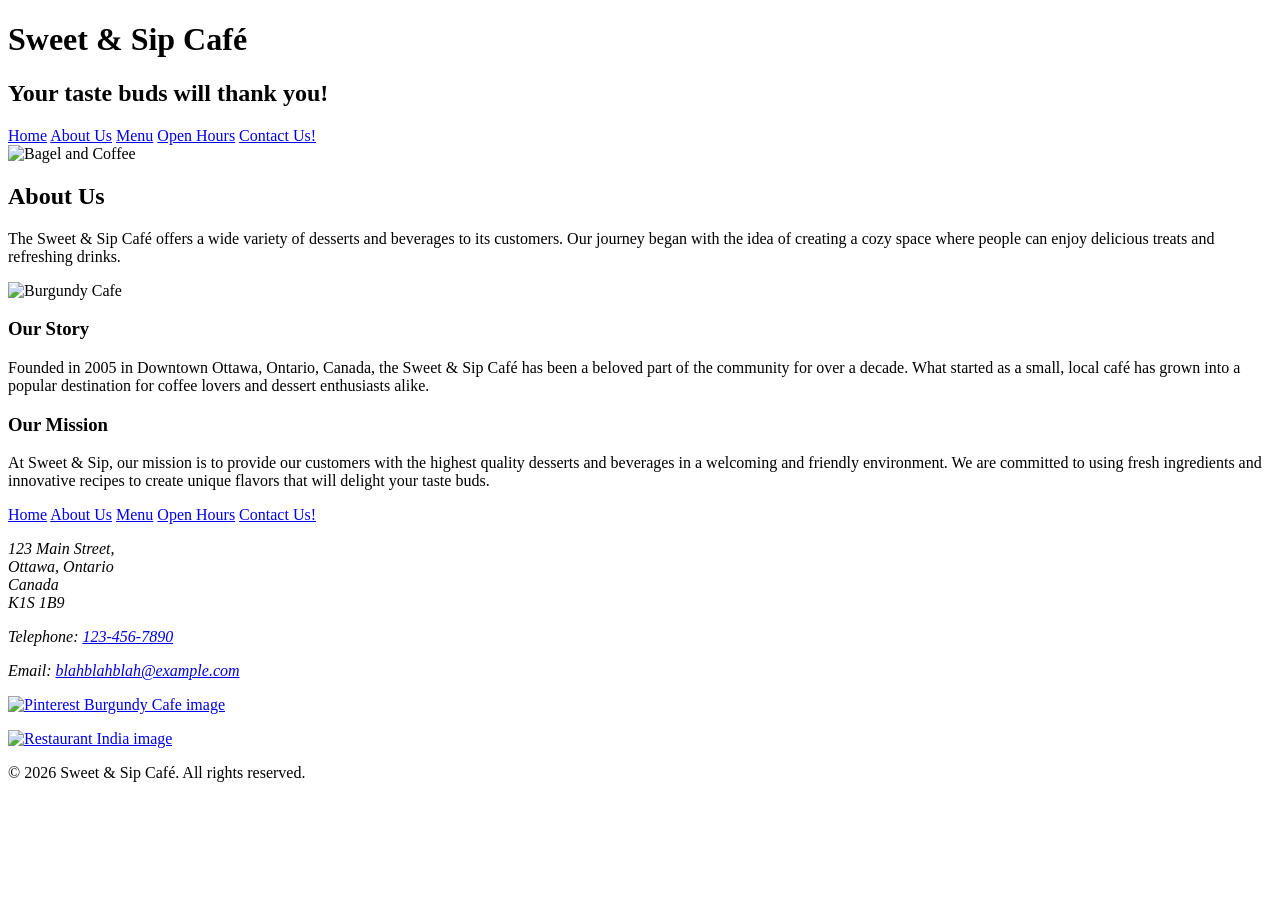
==== docs/index.html @ a65e3c7b "Restructured html files for assignment" ====
<!DOCTYPE html>
<html lang="en">

<head>
    <meta charset="UTF-8">
    <meta name="viewport" content="width=device-width, initial-scale=1.0">
    <link rel="stylesheet" type="text/css" href="../styles/stylesheet.css">
    <title>Sweet & Sip</title>
    <link rel="preconnect" href="https://fonts.googleapis.com">
    <link rel="preconnect" href="https://fonts.gstatic.com" crossorigin>
    <link href="https://fonts.googleapis.com/css2?family=Montserrat:ital,wght@0,100..900;1,100..900&display=swap"
        rel="stylesheet">
    <link rel="icon" href="../images/001-coffee.png" type="image/x-icon">
</head>

<body>
    <div class="site-banner">
        <header>
            <h1>Sweet & Sip Café</h1>
        </header>
        <section>
            <h2>Your taste buds will thank you!</h2>
            <nav>
                <a href="index.html">Home</a>
                <a href="aboutus.html">About Us</a>
                <a href="menu.html">Menu</a>
                <a href="openhours.html">Open Hours</a>
                <a href="contactus.html">Contact Us!</a>
            </nav>
    </div>
    <main>
        <section class="accentBorder">
            <img src="../images/bagelcofe.jpg " alt="Bagel and Coffee" width="320" height="300">
            <h2>About Us</h2>
            <p>The Sweet & Sip Café offers a wide
                variety of desserts and beverages to its
                customers. Our journey began with the idea of creating a cozy space where people can enjoy delicious
                treats and refreshing drinks.</p>
            <article>
                <img class="float-right" src="../images/burgundycafe.jpg" alt="Burgundy Cafe" width="236" height="295">
                <h3>Our Story</h3>
                <p>Founded in 2005 in Downtown Ottawa, Ontario, Canada, the Sweet & Sip Café has been a beloved part of
                    the community for over a decade. What started as a small, local café has grown into a popular
                    destination for coffee lovers and dessert enthusiasts alike.</p>
            </article>
            <article>
                <h3>Our Mission</h3>
                <p>At Sweet & Sip, our mission is to provide our customers with the highest quality desserts and
                    beverages in a welcoming and friendly environment. We are committed to using fresh ingredients and
                    innovative recipes to create unique flavors that will delight your taste buds.</p>
        </section>
    </main>




<footer>
    <nav>
        <a href="index.html">Home</a>
        <a href="aboutus.html">About Us</a>
        <a href="menu.html">Menu</a>
        <a href="openhours.html">Open Hours</a>
        <a href="contactus.html">Contact Us!</a>
    </nav>
    <address>
        <p> 123 Main Street,<br>
            Ottawa, Ontario<br>
            Canada<br>
            K1S 1B9
            </p>
        <p>Telephone: <a href="tel:123-456-7890">123-456-7890</a></p>
        <p>Email: <a href="mailto:blahblahblah@example.com">blahblahblah@example.com</a></p>
    </address>
    <p><a href="https://ph.pinterest.com/pin/802133383612048508/">
        <img src="../images/pinterest.png" alt="Pinterest Burgundy Cafe image">
    </a></p>
    <p><a href="https://www.restaurantindia.in/article/how-to-open-a-successful-caf.9434">
        <img src="../images/restaurantindia.png" alt="Restaurant India image">
    </a></p>
    <p>&copy; 2026 Sweet & Sip Café. All rights reserved.</p>
</footer>
</body>
</html>
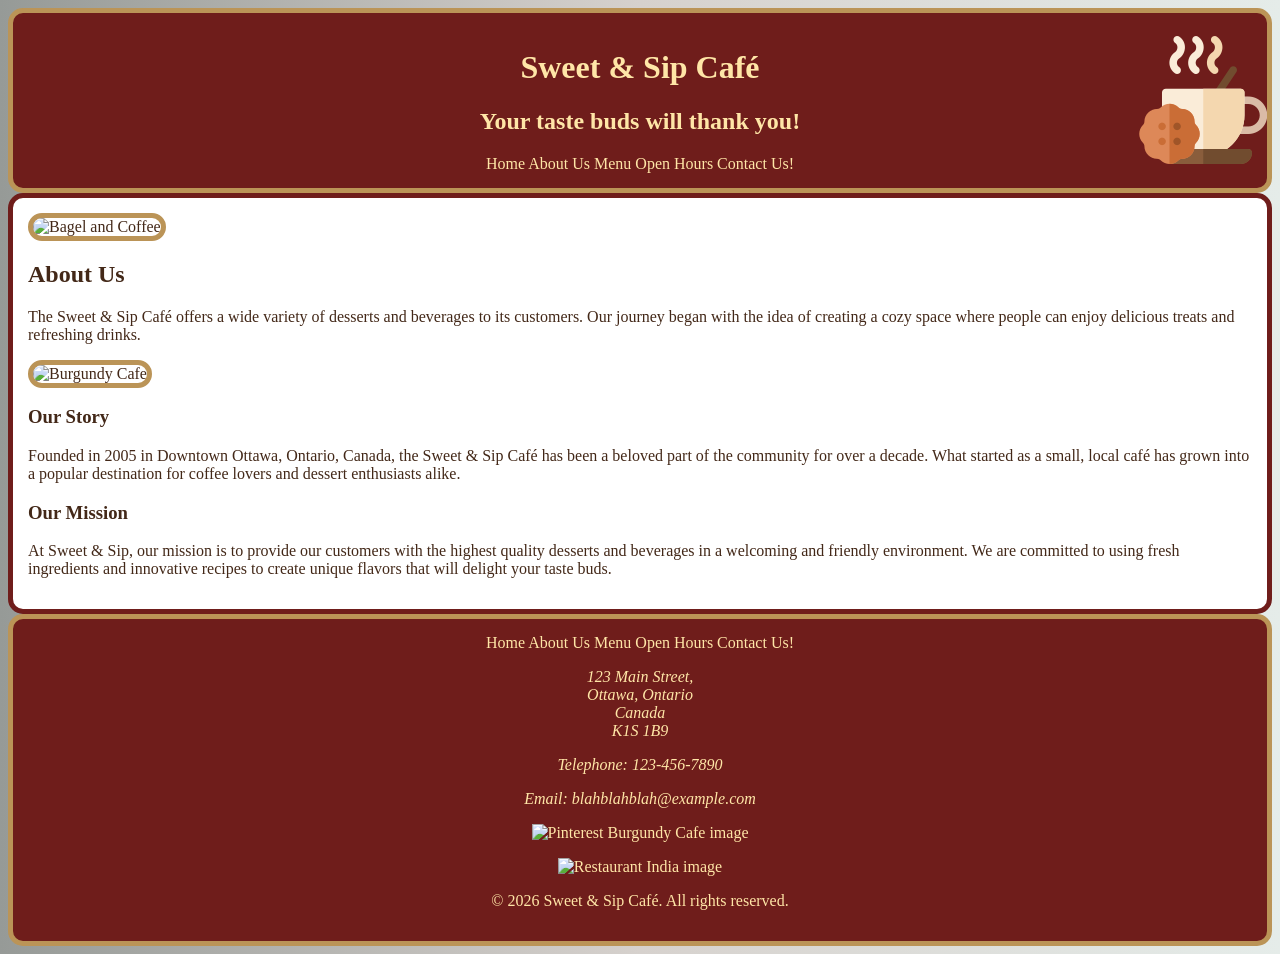
==== commit 7666bafb: "updated stylesheet link for website" ====
--- a/docs/index.html
+++ b/docs/index.html
@@ -4,13 +4,13 @@
 <head>
     <meta charset="UTF-8">
     <meta name="viewport" content="width=device-width, initial-scale=1.0">
-    <link rel="stylesheet" type="text/css" href="../styles/stylesheet.css">
+    <link rel="stylesheet" type="text/css" href="styles/stylesheet.css">
     <title>Sweet & Sip</title>
     <link rel="preconnect" href="https://fonts.googleapis.com">
     <link rel="preconnect" href="https://fonts.gstatic.com" crossorigin>
     <link href="https://fonts.googleapis.com/css2?family=Montserrat:ital,wght@0,100..900;1,100..900&display=swap"
         rel="stylesheet">
-    <link rel="icon" href="../images/001-coffee.png" type="image/x-icon">
+    <link rel="icon" href="/images/001-coffee.png" type="image/x-icon">
 </head>
 
 <body>
--- a/docs/styles/stylesheet.css
+++ b/docs/styles/stylesheet.css
@@ -0,0 +1,230 @@
+* {
+    --mainColor: #6F1D1B;
+    --mainAccent: #BB9457;
+    --mainText: #FFE6A7;
+    --mainActions: #99582A;
+    --accentColor: #432818;
+    box-sizing: border-box;
+}
+
+
+body {
+    background: linear-gradient(90deg, #969A97, #D6D1CD, #E5ECE9);
+    color: var(--accentColor);
+    font-family: Montserrat;
+}
+
+div.site-banner {
+    border: 5px solid var(--mainAccent);
+    background: right no-repeat url(../images/coffee.png) var(--mainColor);
+    padding: 15px;
+    border-radius: 15px;
+    color: var(--mainText);
+    text-align: center;
+    font-family: Montserrat;
+}
+
+main {
+    border: 5px solid var(--mainColor);
+    background: #FFF;
+    padding: 15px;
+    border-radius: 15px;
+    color: var(--accentColor);
+    text-align: left;
+    font-family: Montserrat;
+}
+
+.accentBorder {
+
+
+    img {
+        width: 20%;
+        height: 20%;
+        border-radius: 15px;
+        border: 5px solid var(--mainAccent);
+
+    }
+}
+
+@container accentBorder (max-width: 768px) {
+    img {
+        width: 40%;
+        height: auto;
+
+    }
+}
+
+a {
+    color: var(--mainText);
+    text-decoration: none;
+
+    &:hover {
+        text-decoration: underline;
+    }
+
+    &:visited {
+        color: var(--mainText);
+    }
+}
+
+
+footer {
+    border: 5px solid var(--mainAccent);
+    background: var(--mainColor);
+    padding: 15px;
+    border-radius: 15px;
+    color: var(--mainText);
+    text-align: center;
+    font-family: Montserrat;
+}
+
+@media (350px <=width <=768px) {
+    div.site-banner{
+        background: var(--mainColor);
+        text-align: justify;
+    }
+        img.float-right{
+        float: right;
+        width: 40%;
+        margin: 0 0 10px 15px;
+    }
+    main {
+        text-align: justify;
+
+    }
+
+    footer {
+        text-align: center;
+    }
+
+}
+
+.menu {
+    text-align: center;
+    margin-bottom: 25px;
+}
+
+.menu-category {
+    margin-bottom: 30px;
+
+    h3 {
+        color: var(--mainColor);
+        border-bottom: 2px solid var(--mainAccent);
+        padding-bottom: 8px;
+    }
+}
+
+.menu-item {
+    padding: 12px 0;
+    border-bottom: 1px solid var(--mainAccent);
+
+    h4 {
+        margin-bottom: 5px;
+        color: var(--accentColor);
+    }
+
+    p {
+        margin-top: 5px;
+        margin-bottom: 5px;
+    }
+
+}
+
+.price {
+    font-weight: bold;
+    color: var(--mainColor);
+    text-align: right;
+    margin: 0px;
+}
+
+.menu-item-header {
+    display: flex;
+    justify-content: space-between;
+    align-items: baseline;
+    gap: 10px;
+
+    h4 {
+        margin: 0;
+    }
+}
+
+.opening-hours {
+    text-align: center;
+    margin-bottom: 25px;
+}
+
+.hours-category {
+    margin-bottom: 30px;
+
+    h3 {
+        color: var(--mainColor);
+        border-bottom: 2px solid var(--mainAccent);
+        padding-bottom: 8px;
+    }
+}
+
+.hours-item {
+    padding: 12px 0;
+    border-bottom: 1px solid var(--mainAccent);
+
+    h4 {
+        color: var(--accentColor);
+        margin-bottom: 5px;
+    }
+
+    p {
+        color: var(--mainColor);
+        font-weight: bold;
+        margin-top: 5px;
+    }
+}
+
+.hours-note {
+    background-color: var(--mainText);
+    border-left: 5px solid var(--mainAccent);
+    border-radius: 8px;
+    padding: 15px;
+
+    h3 {
+        color: var(--mainColor);
+        margin-top: 0;
+    }
+}
+
+.contact {
+    text-align: center;
+    margin-bottom: 25px;
+}
+
+.contact h2 {
+    color: var(--mainColor);
+}
+
+.contact-info {
+    background-color: var(--mainText);
+    border-left: 5px solid var(--mainAccent);
+    border-radius: 8px;
+    padding: 15px;
+    margin-bottom: 15px;
+
+    h3 {
+        color: var(--mainColor);
+        margin-top: 0;
+    }
+
+    p {
+        margin-bottom: 0;
+    }
+
+    a {
+        color: var(--mainColor);
+        text-decoration: underline;
+        overflow-wrap: anywhere;
+    }
+}
+
+.contact-message {
+    text-align: center;
+    font-style: italic;
+    margin-top: 25px;
+}
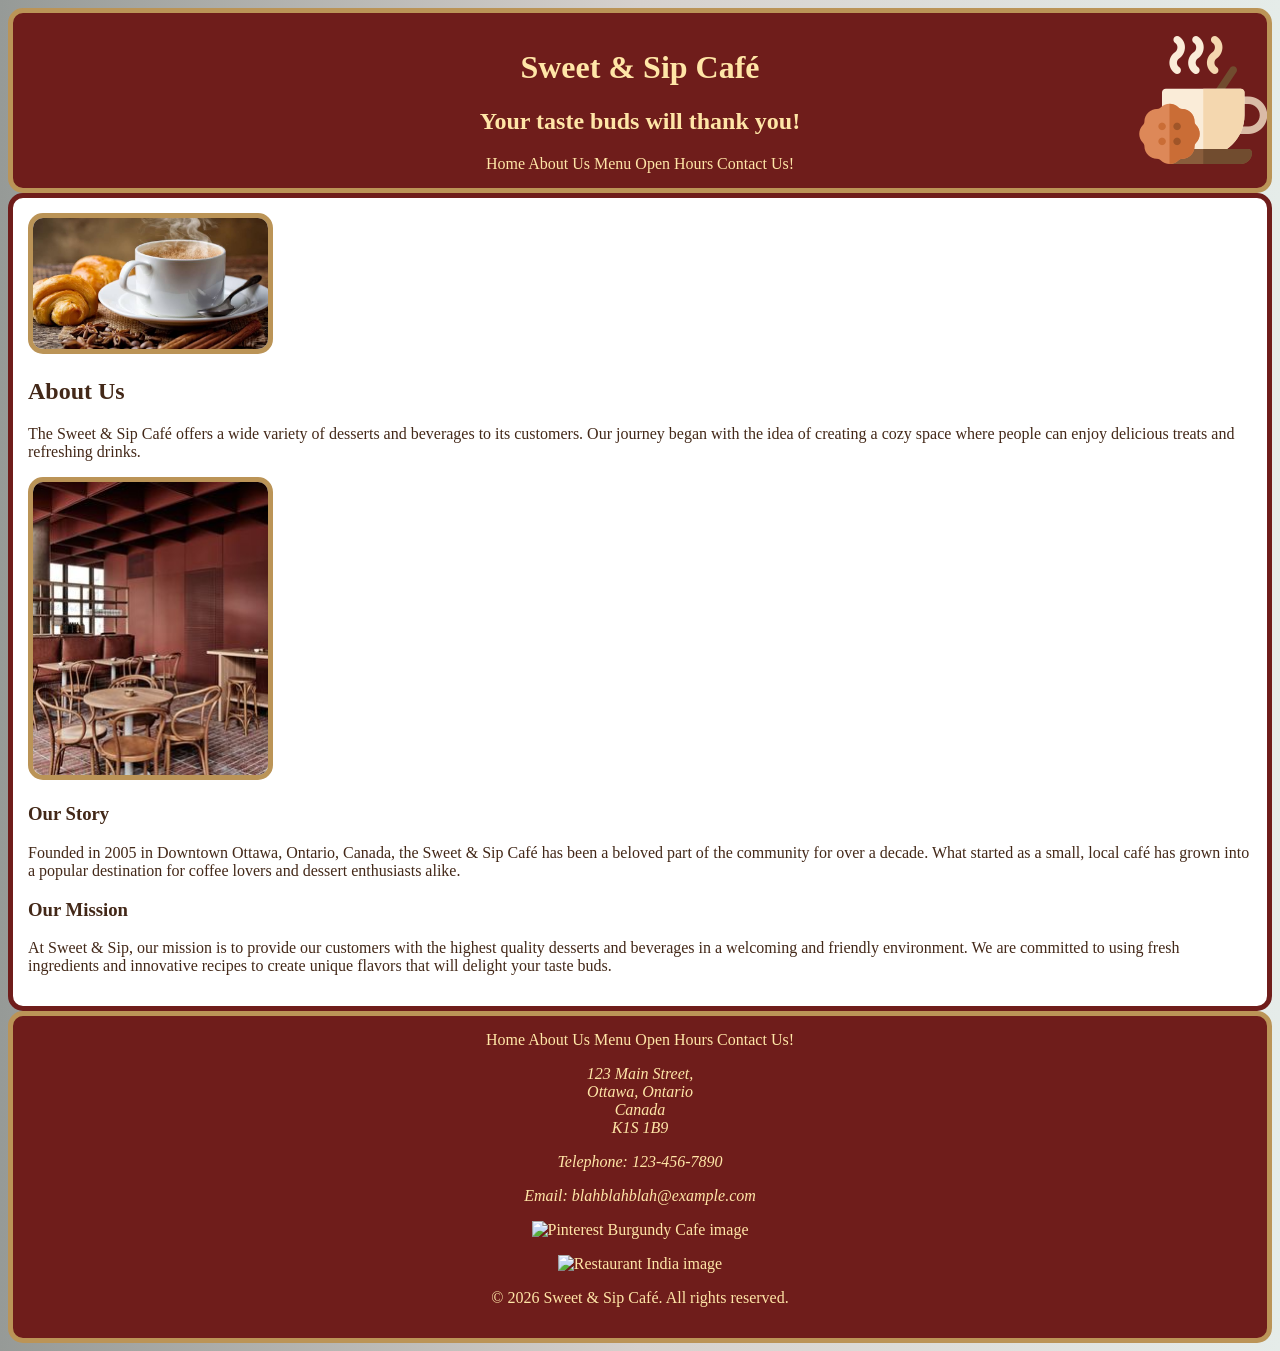
==== commit 42a45967: "restructured links for html pages" ====
--- a/docs/index.html
+++ b/docs/index.html
@@ -10,7 +10,7 @@
     <link rel="preconnect" href="https://fonts.gstatic.com" crossorigin>
     <link href="https://fonts.googleapis.com/css2?family=Montserrat:ital,wght@0,100..900;1,100..900&display=swap"
         rel="stylesheet">
-    <link rel="icon" href="/images/001-coffee.png" type="image/x-icon">
+    <link rel="icon" href="images/001-coffee.png" type="image/x-icon">
 </head>
 
 <body>
@@ -30,14 +30,14 @@
     </div>
     <main>
         <section class="accentBorder">
-            <img src="../images/bagelcofe.jpg " alt="Bagel and Coffee" width="320" height="300">
+            <img src="images/bagelcofe.jpg " alt="Bagel and Coffee" width="320" height="300">
             <h2>About Us</h2>
             <p>The Sweet & Sip Café offers a wide
                 variety of desserts and beverages to its
                 customers. Our journey began with the idea of creating a cozy space where people can enjoy delicious
                 treats and refreshing drinks.</p>
             <article>
-                <img class="float-right" src="../images/burgundycafe.jpg" alt="Burgundy Cafe" width="236" height="295">
+                <img class="float-right" src="images/burgundycafe.jpg" alt="Burgundy Cafe" width="236" height="295">
                 <h3>Our Story</h3>
                 <p>Founded in 2005 in Downtown Ottawa, Ontario, Canada, the Sweet & Sip Café has been a beloved part of
                     the community for over a decade. What started as a small, local café has grown into a popular
@@ -72,10 +72,10 @@
         <p>Email: <a href="mailto:blahblahblah@example.com">blahblahblah@example.com</a></p>
     </address>
     <p><a href="https://ph.pinterest.com/pin/802133383612048508/">
-        <img src="../images/pinterest.png" alt="Pinterest Burgundy Cafe image">
+        <img src="images/pinterest.png" alt="Pinterest Burgundy Cafe image">
     </a></p>
     <p><a href="https://www.restaurantindia.in/article/how-to-open-a-successful-caf.9434">
-        <img src="../images/restaurantindia.png" alt="Restaurant India image">
+        <img src="images/restaurantindia.png" alt="Restaurant India image">
     </a></p>
     <p>&copy; 2026 Sweet & Sip Café. All rights reserved.</p>
 </footer>
